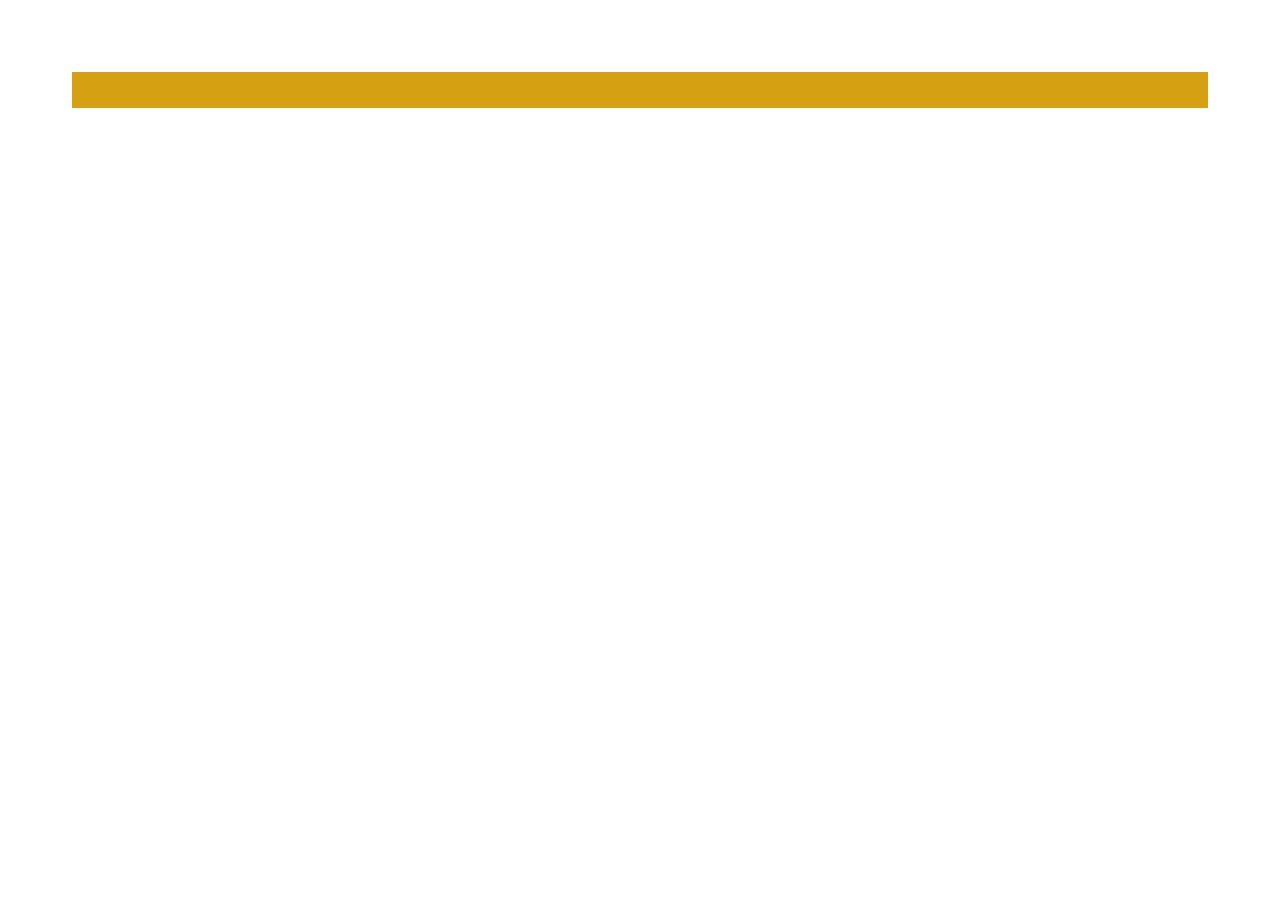
==== personal-page/index.html @ 8557b902 "changing foldername to include a "-" have to move files and delete old ones." ====
<!DOCTYPE html>
<html lang="en">
<head>
    <meta charset="UTF-8">
    <meta http-equiv="X-UA-Compatible" content="IE=edge">
    <meta name="viewport" content="width=device-width, initial-scale=1.0">
    <link rel="stylesheet" href="styles/site-plan.css"/>



    <title>Document</title>
</head>
<body>
  <header>
        
  </header>  
</body>
</html>
---- personal-page/styles/site-plan.css ----
/* if you are using any Google fonts change the font names below to your fonts. 
Any spaces in your font name should be replaced with a +. 
Fonts are separated by a | */
@import url('https://fonts.googleapis.com/css2?family=Happy+Monkey&family=Oswald&display=swap');

:root {
  /* change the values below to your colors from your palette */
  --primary-color: #D5A112   ;
  --secondary-color: #006298 ;
  --accent1-color: #A69F98;
  --accent2-color: #F0F2EF;
  
  /* change the values below to your chosen font(s) */
  --heading-font: "Oswald";
  --paragraph-font: Lato, "Happy Monkey";

  /* these colors below should be chosen from among your palette colors above */
  --headline-color-on-white: #006298;  /* headlines on a white background */ 
  --headline-color-on-color: #F0F2EF; /* headlines on a colored background */ 
  --paragraph-color-on-white: #396E94; /* paragraph text on a white background */ 
  --paragraph-color-on-color: #F0F2EF; /* paragraph text on a colored background */ 
  --paragraph-background-color: #D5A112;
  --nav-link-color: black;
  --nav-background-color: #A69F98;
  --nav-hover-link-color: #F0F2EF;
  --nav-hover-background-color: #396E94;
}


/*  Look around below...but DON'T CHANGE ANYTHING! */

body {
  max-width: 1200px;
  margin: 0 auto;
  padding: 4em;
  font-size: 18px;
  text-align: center;
}
img {
  display: block;
  margin: 0 auto;
}
h1, h2, h3, h4, h5, h6 {
  font-family: var(--heading-font);
  color: var(--headline-color-on-white);

}
h2 {
  text-align: center;
}
hr {
  height: 3px;
  margin: 35px 0;
  background: var(--accent1-color);
}
header {
  padding: 1em;
  text-align: center;
  color: var(--headline-color-on-color);
  background-color: var(--paragraph-background-color);
}
header > h1, header > h2 {
  color: var(--headline-color-on-color);
}

p {
  font-family: var(--paragraph-font);
  color: var(--paragraph-color-on-white);
  padding: 1em;
}
.colors {
  width: 100%;
  min-width: 350px;
  margin: 30px auto;
  text-align: center;
}
.colors th {
  background-color: #999;
}
.colors td{
  width: 25%;
  height: 3em;
}

.primary {
  background-color: var(--primary-color);
}
.secondary {
  background-color: var(--secondary-color);
}
.accent1 {
  background-color: var(--accent1-color);
}
.accent2{
  background-color: var(--accent2-color);
}

p.colored {
  background-color: var(--paragraph-background-color);
  color: var(--paragraph-color-on-color);
}

nav {
  background-color: var(--nav-background-color);
  line-height: 3em;
  text-align: center;
  font-size: 1.2em;
}
nav  {
  list-style-type: none;
  display: flex;

}
nav a {
  padding:1em;
  min-width: 120px;
  text-decoration: none;
  padding: 10px;

}
nav a:link, nav a:visited {
  color: var(--nav-link-color);
}
nav a:hover {
  color: var(--nav-hover-link-color);
  background-color: var(--nav-hover-background-color);
}

.sitemap {
  display: grid;
  justify-content: center;

  grid-template-columns: repeat(6, 15%);
  grid-template-rows: 3em 1.5em 1.5em 3em;
  grid-template-areas: ". . home home . ."
    ". . . top . ."
    ". left left right right ."
    "page2 page2 . . page3 page3";
}
.sitemap > div {

  text-align: center;

}
.sm-home {
  grid-area: home;
  background-color: #ccc;
  line-height: 3em;
}
.sm-page2 {
  grid-area: page2;
  background-color: #ccc;
  line-height: 3em;
}
.sm-page3 {
  grid-area: page3;
  background-color: #ccc;
  line-height: 3em;
}

.top {
  grid-area: top;
  border-left: 1px solid;
}

.left {
  grid-area: left;
  border-top: 1px solid;
  border-left: 1px solid;
}

.right {
  grid-area: right;
  border-top: 1px solid;
  border-right: 1px solid;
}
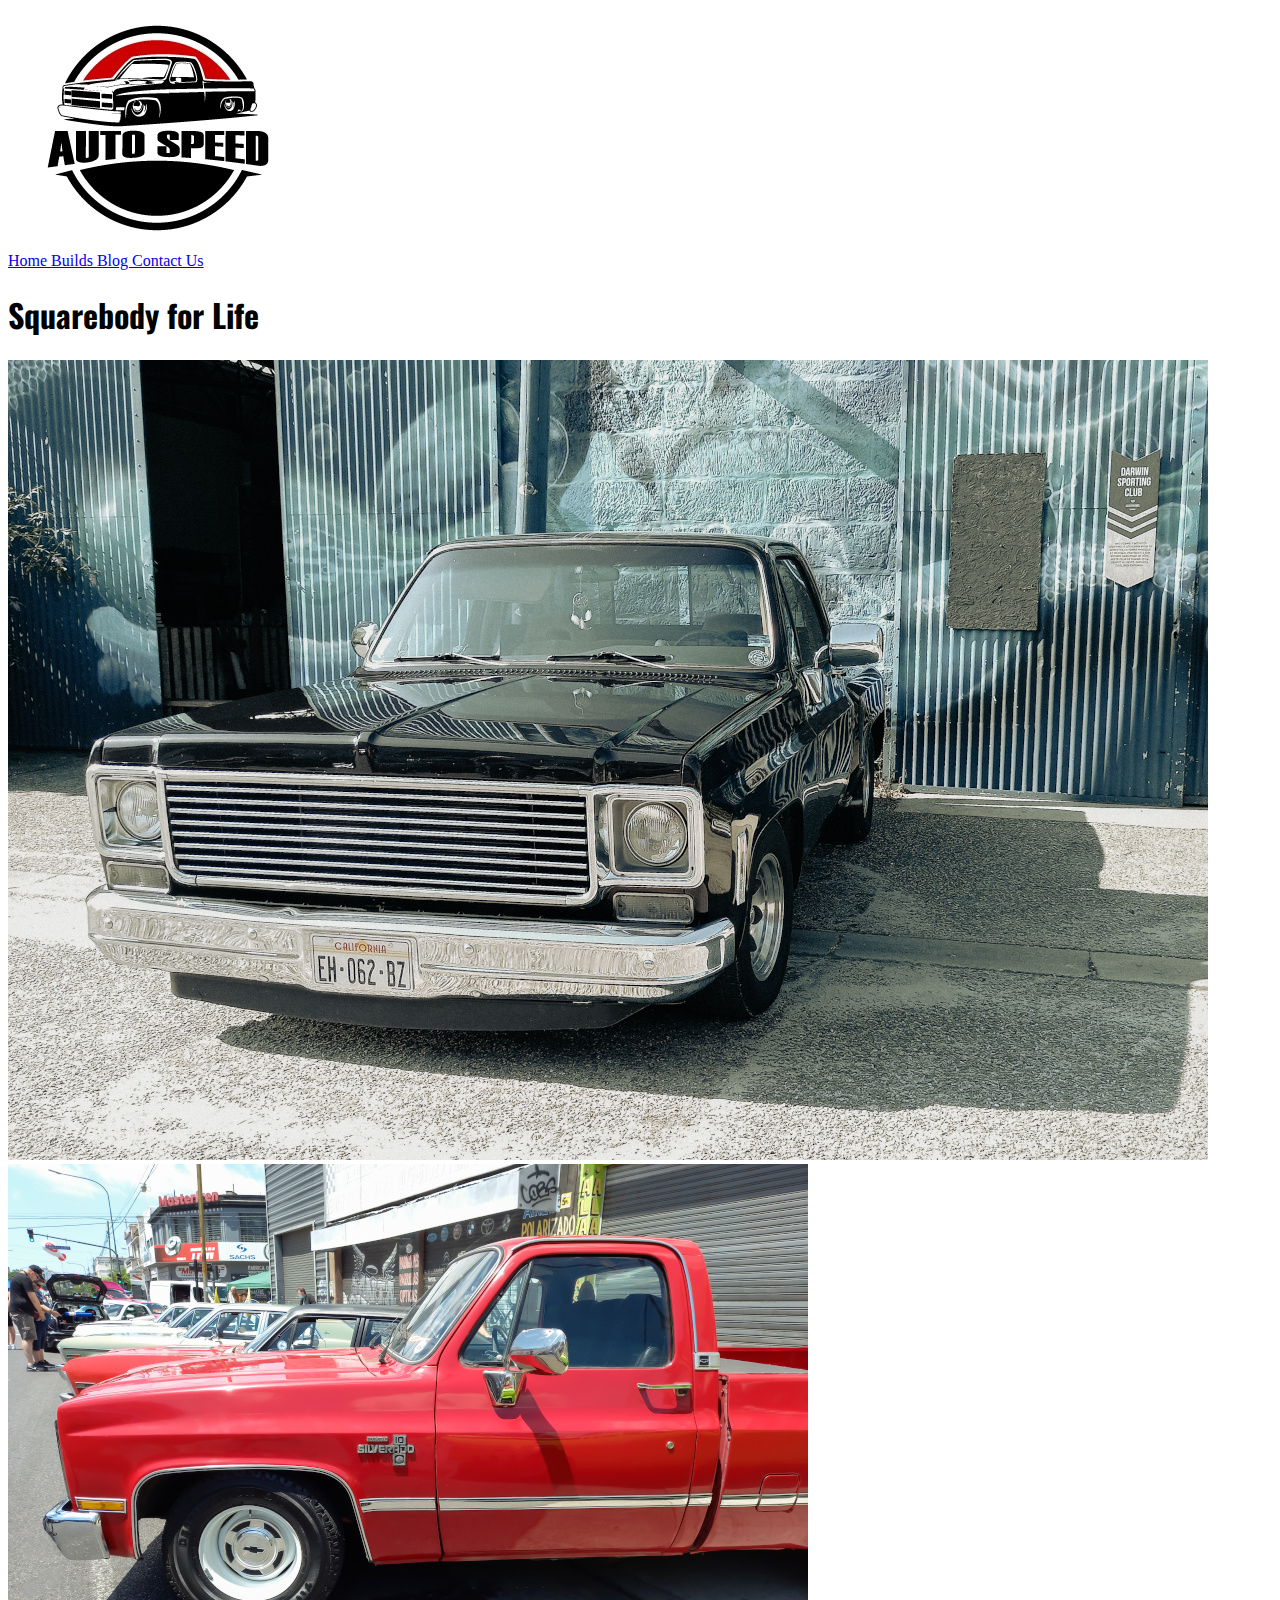
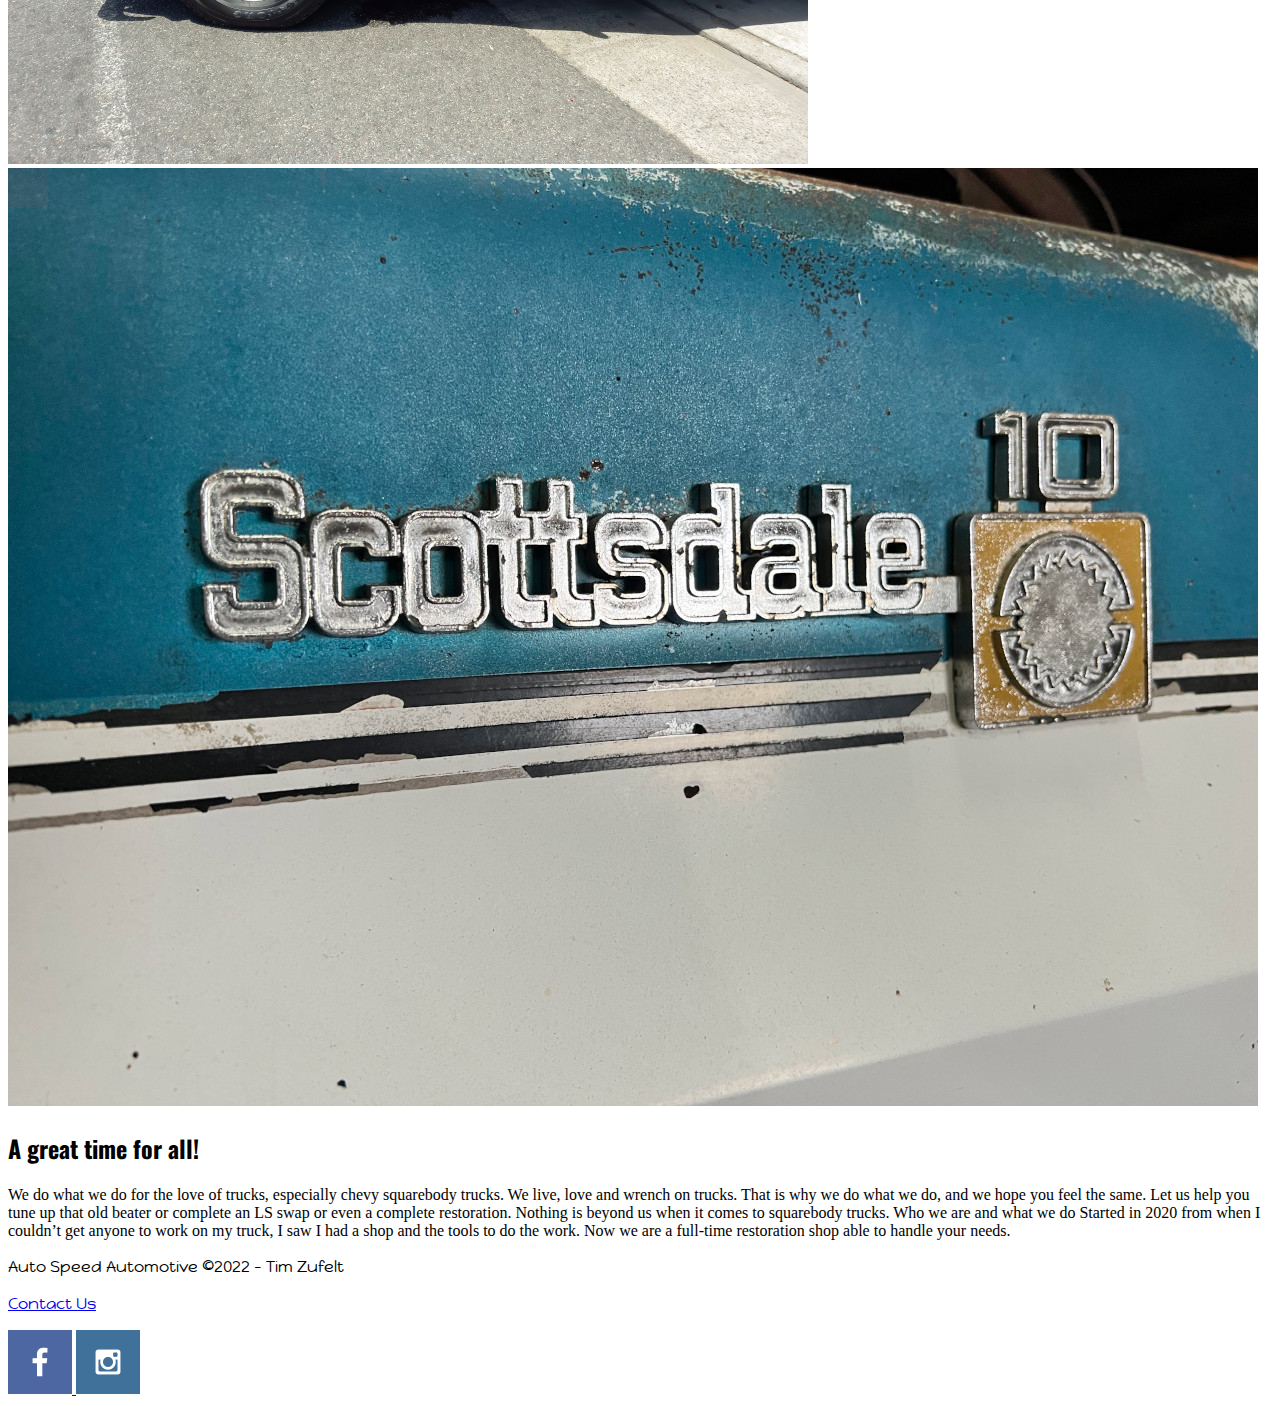
==== commit 21c6ad11: "personal site and style" ====
--- a/personal-page/index.html
+++ b/personal-page/index.html
@@ -4,15 +4,57 @@
     <meta charset="UTF-8">
     <meta http-equiv="X-UA-Compatible" content="IE=edge">
     <meta name="viewport" content="width=device-width, initial-scale=1.0">
-    <link rel="stylesheet" href="styles/site-plan.css"/>
+    <link rel="stylesheet" href="styles/style.css"/>
 
 
 
-    <title>Document</title>
+    <title>Auto Speed Automotive</title>
 </head>
 <body>
   <header>
-        
+    <a href="index.html" id="logo-link">
+      <img class="logo" src="images/lowered_truck_logo.jpeg" alt="Slammed Logo">
+    </a>
+    <nav>
+      <a href="index.html">Home </a>
+      <a href="build.html"> Builds </a>
+      <a href="blog.html"> Blog </a>
+      <a href="contact.html"> Contact Us </a>
+    </nav>  
+  <section id="hero-msg">
+    <h1 class="home-title"> Squarebody for Life</h1>
+  </section>
   </header>  
+  <main class="main-home">
+    <div class="home-grid">
+      <img class="primary-img" src="images/blacktruck.jpeg" alt="rafting down the river" >
+      <img class="secondary-img" src="images/redsidetruck.jpeg" alt="lunch time">  
+      <img class="third-img" src="images/trucktag.jpg" alt="rafting boat" >
+    </div>
+
+    <section class="home-msg">
+      <h2>A great time for all!</h2>
+      <p></p>        
+        We do what we do for the love of trucks, especially chevy squarebody trucks. We live, love and wrench on trucks. That is why we do what we do, and we hope you feel the same. Let us help you tune up that old beater or complete an LS swap or even a complete restoration. Nothing is beyond us when it comes to squarebody trucks. 
+
+        Who we are and what we do
+        Started in 2020 from when I couldn’t get anyone to work on my truck, I saw I had a shop and the tools to do the work. Now we are a full-time restoration shop able to handle your needs.
+      </p>
+    </section>
+  </main>  
+  
+
+  <footer>
+      <p>Auto Speed Automotive &copy;2022 - Tim Zufelt</p>
+      <p><a href="contact.html">Contact Us</a></p>
+      <div class="social">
+        <a href="https://facebook.com" target="_blank">
+          <img src="images/facebook.png" alt="fb icon" >
+        </a>
+        <a href="https://instagram.com" target="blank">
+          <img src="images/instagram.png" alt="instagram icon" >
+        </a>
+      </div>
+  </footer>
 </body>
 </html>--- a/personal-page/styles/style.css
+++ b/personal-page/styles/style.css
@@ -0,0 +1,4 @@
+@import url('https://fonts.googleapis.com/css2?family=Happy+Monkey&family=Oswald&display=swap');
+
+h1, h2, h3, h4 {font-family: 'Oswald', Arial, Helvetica, sans-serif;}
+p {font-family: 'Happy Monkey', Arial, Helvetica, sans-serif}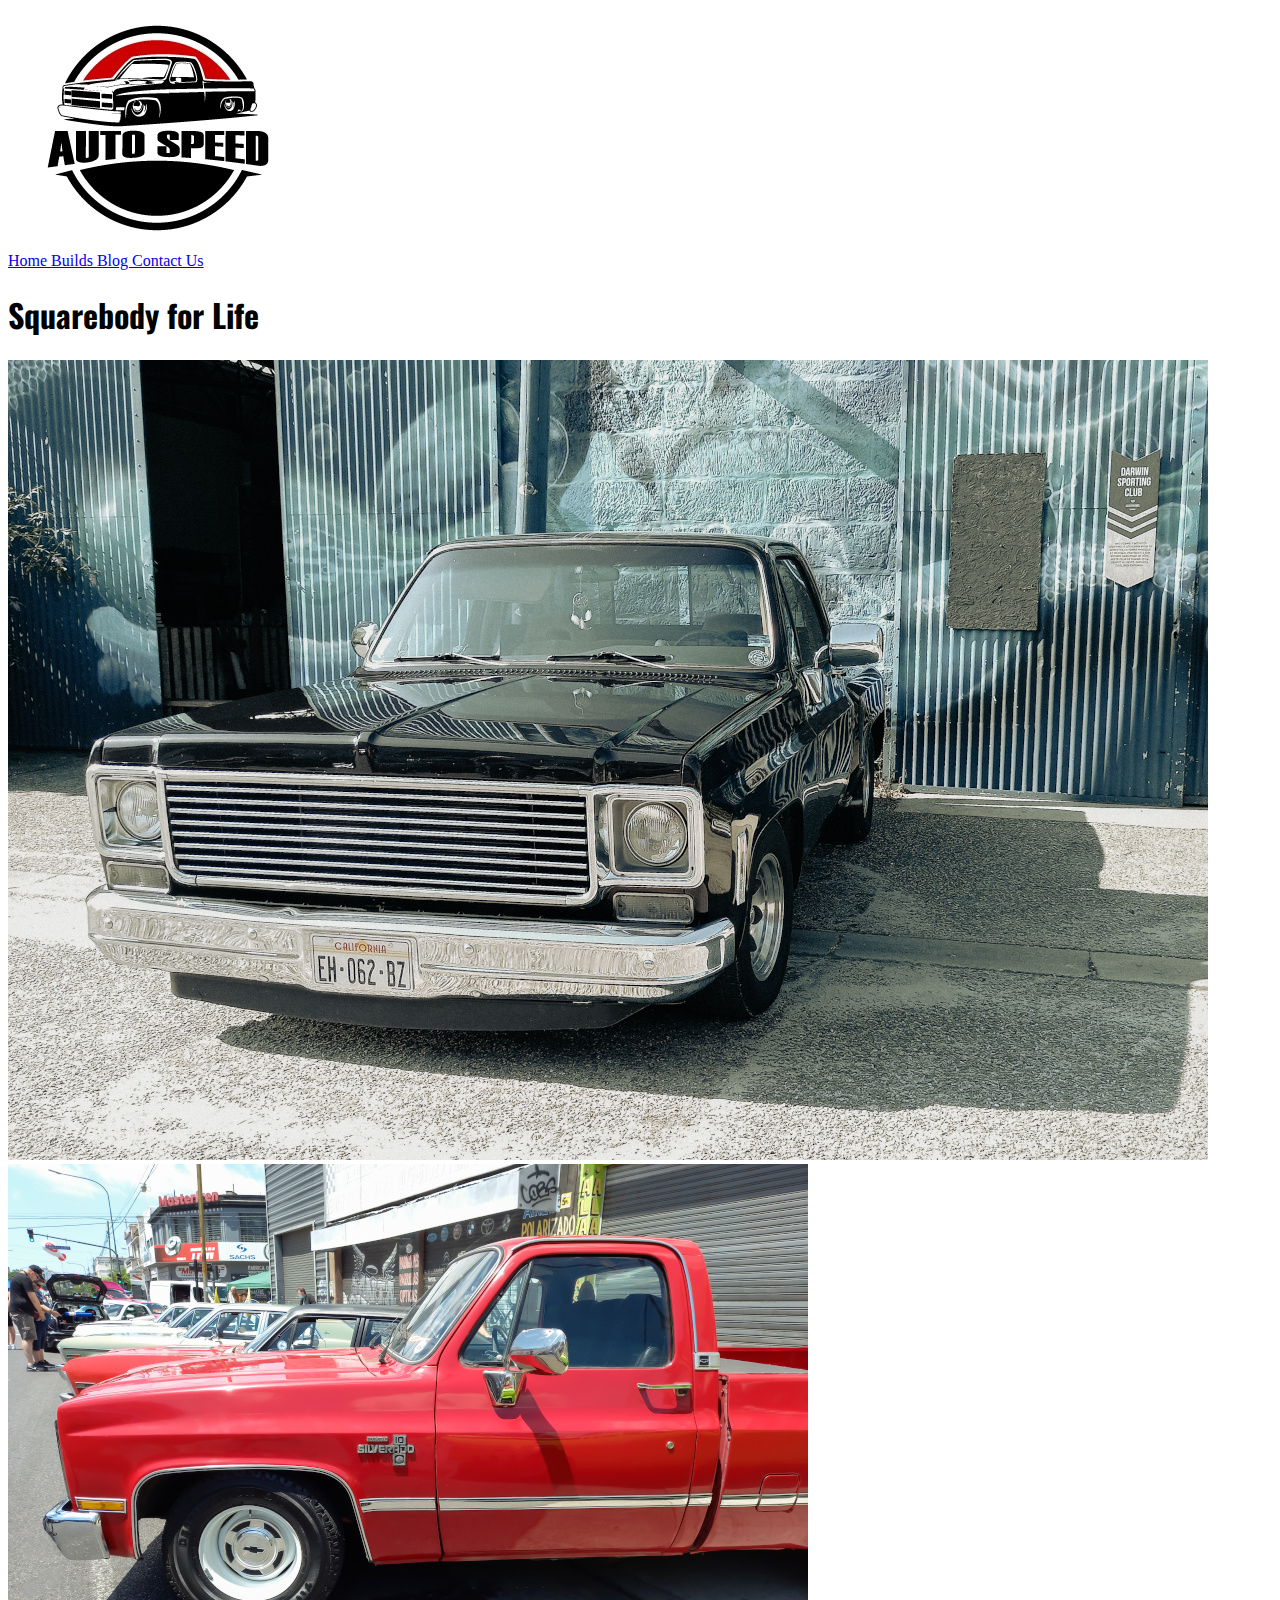
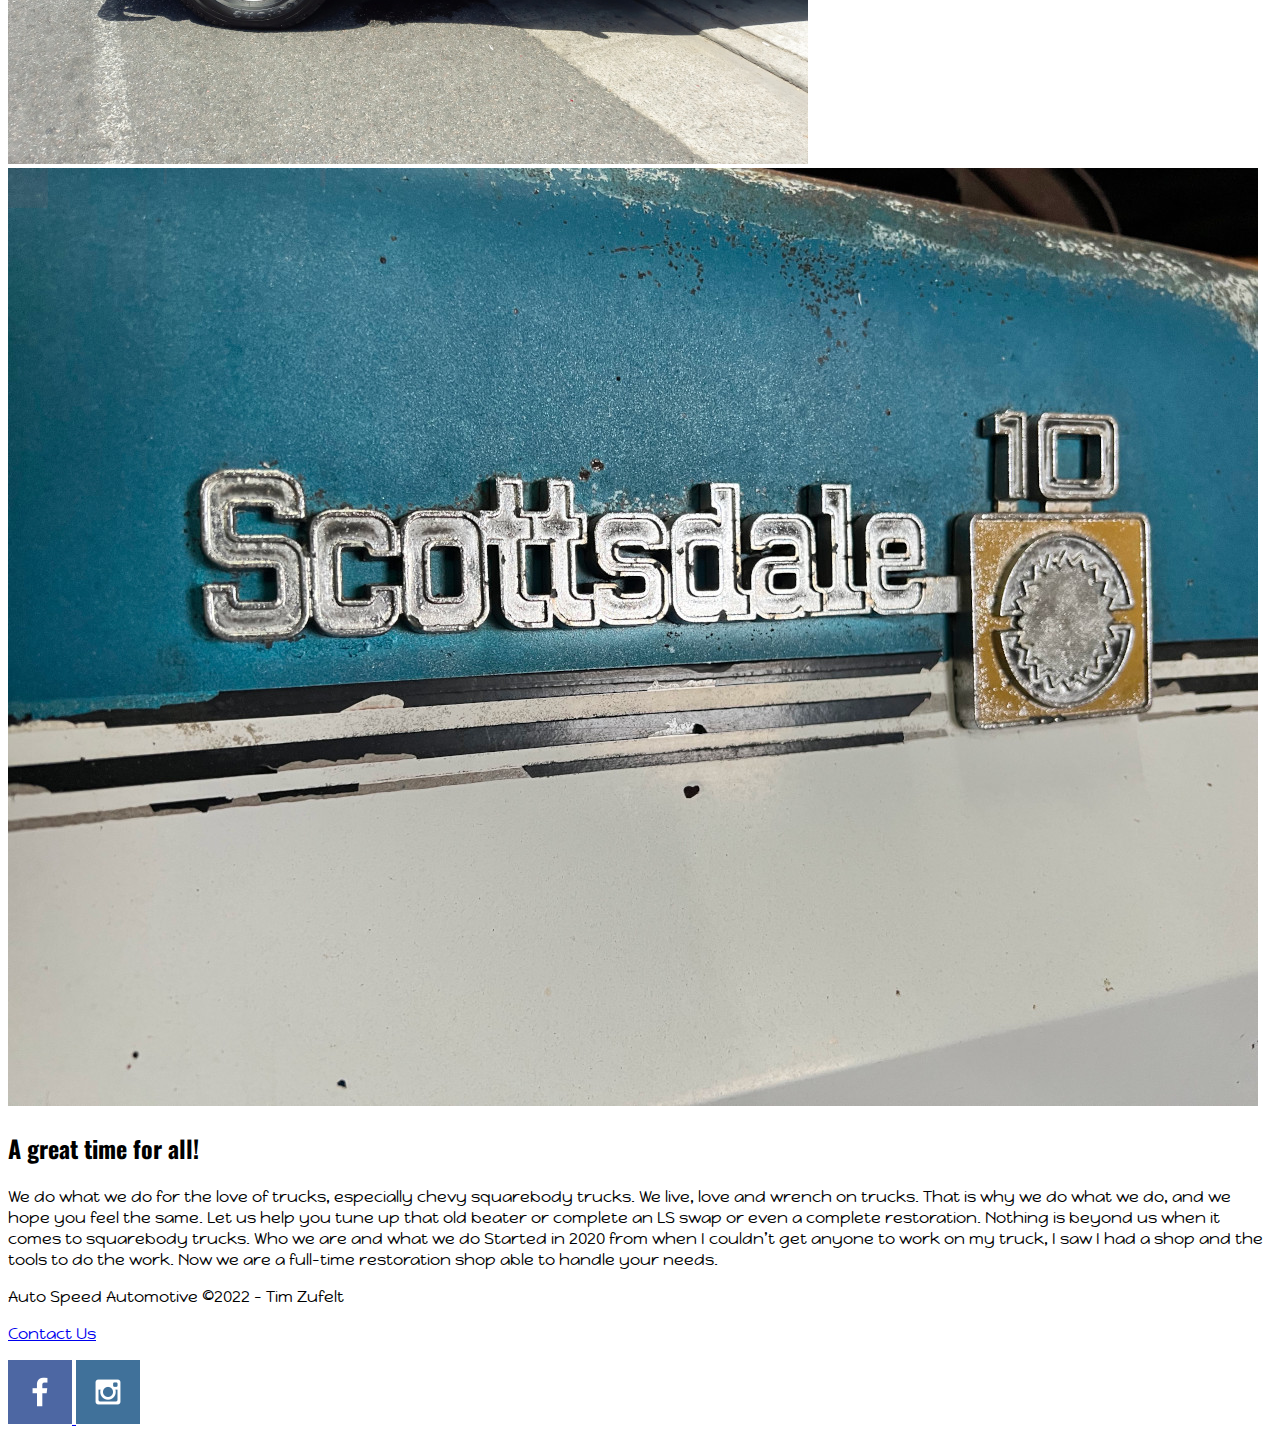
==== commit 6468c9bd: "style and font fix" ====
--- a/personal-page/index.html
+++ b/personal-page/index.html
@@ -34,7 +34,7 @@
 
     <section class="home-msg">
       <h2>A great time for all!</h2>
-      <p></p>        
+      <p>    
         We do what we do for the love of trucks, especially chevy squarebody trucks. We live, love and wrench on trucks. That is why we do what we do, and we hope you feel the same. Let us help you tune up that old beater or complete an LS swap or even a complete restoration. Nothing is beyond us when it comes to squarebody trucks. 
 
         Who we are and what we do
--- a/personal-page/styles/style.css
+++ b/personal-page/styles/style.css
@@ -1,4 +1,6 @@
 @import url('https://fonts.googleapis.com/css2?family=Happy+Monkey&family=Oswald&display=swap');
 
 h1, h2, h3, h4 {font-family: 'Oswald', Arial, Helvetica, sans-serif;}
-p {font-family: 'Happy Monkey', Arial, Helvetica, sans-serif}+p {font-family: 'Happy Monkey', Arial, Helvetica, sans-serif}
+
+
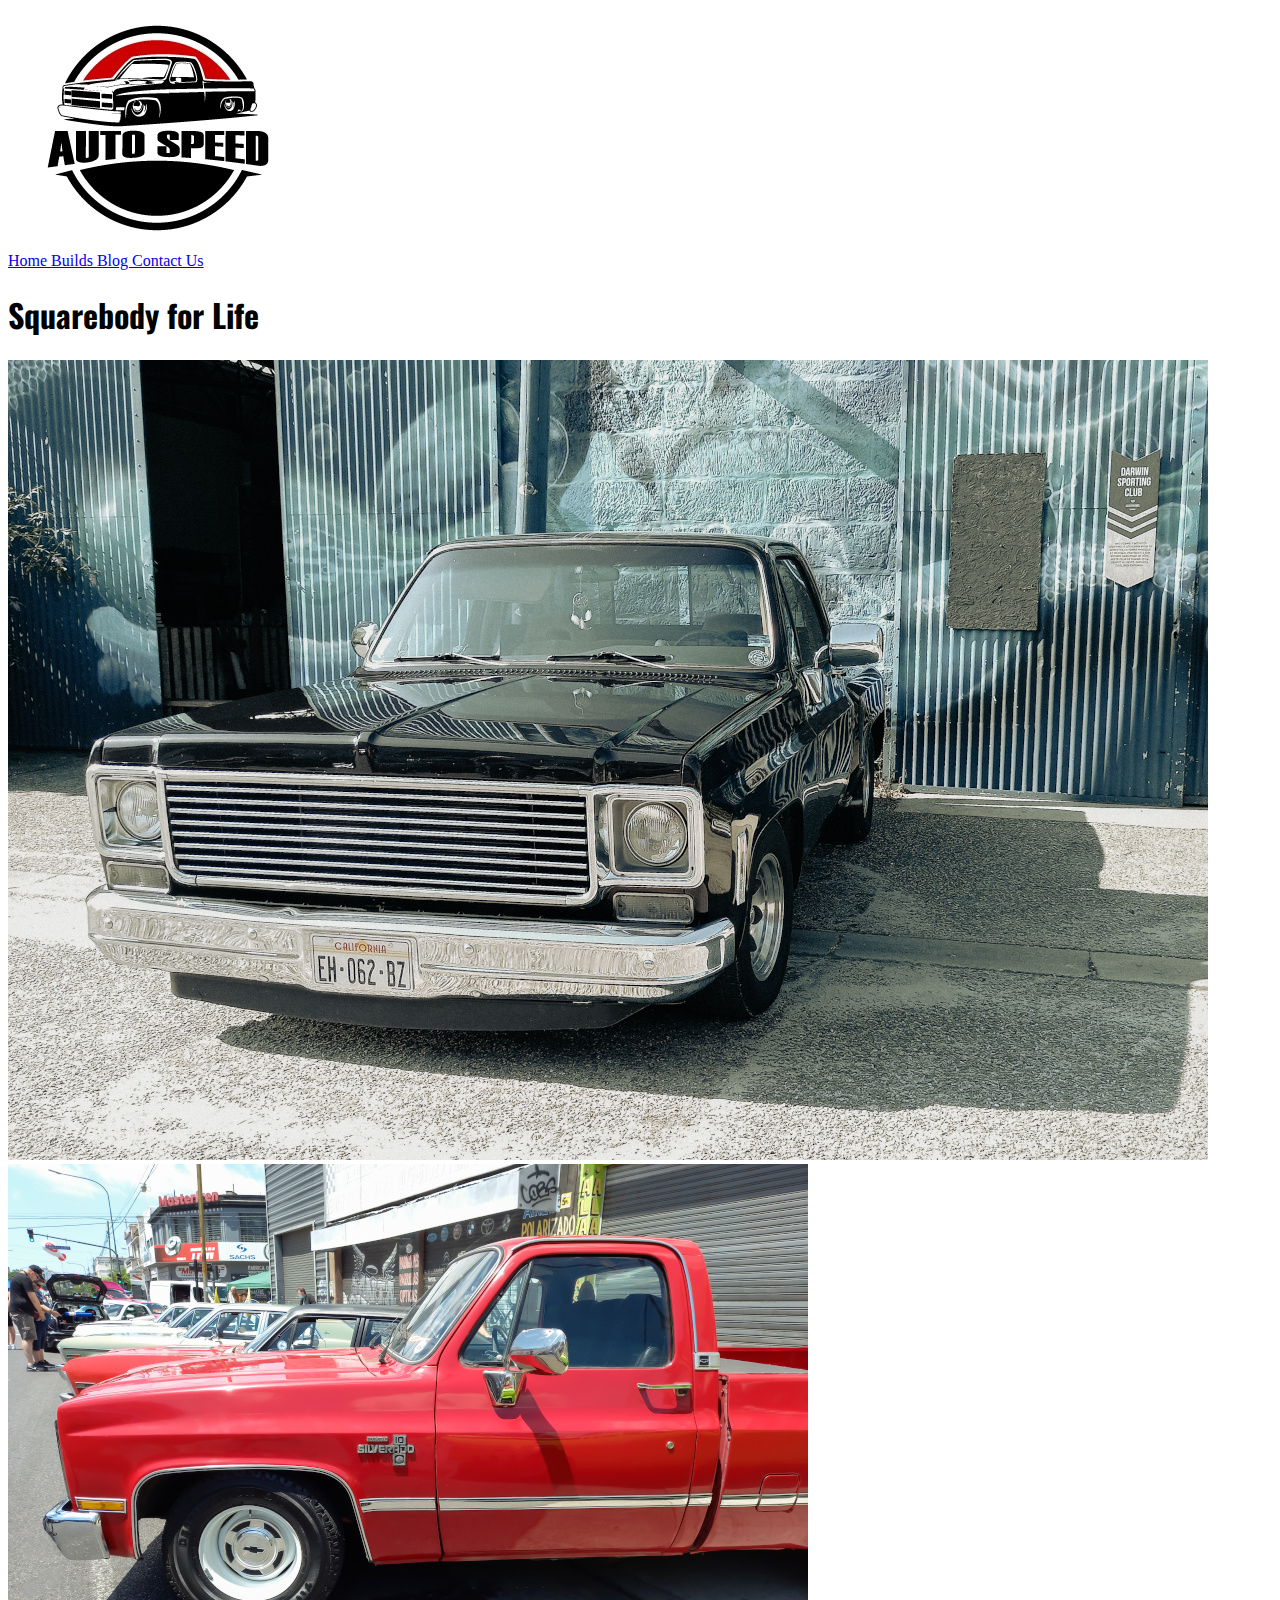
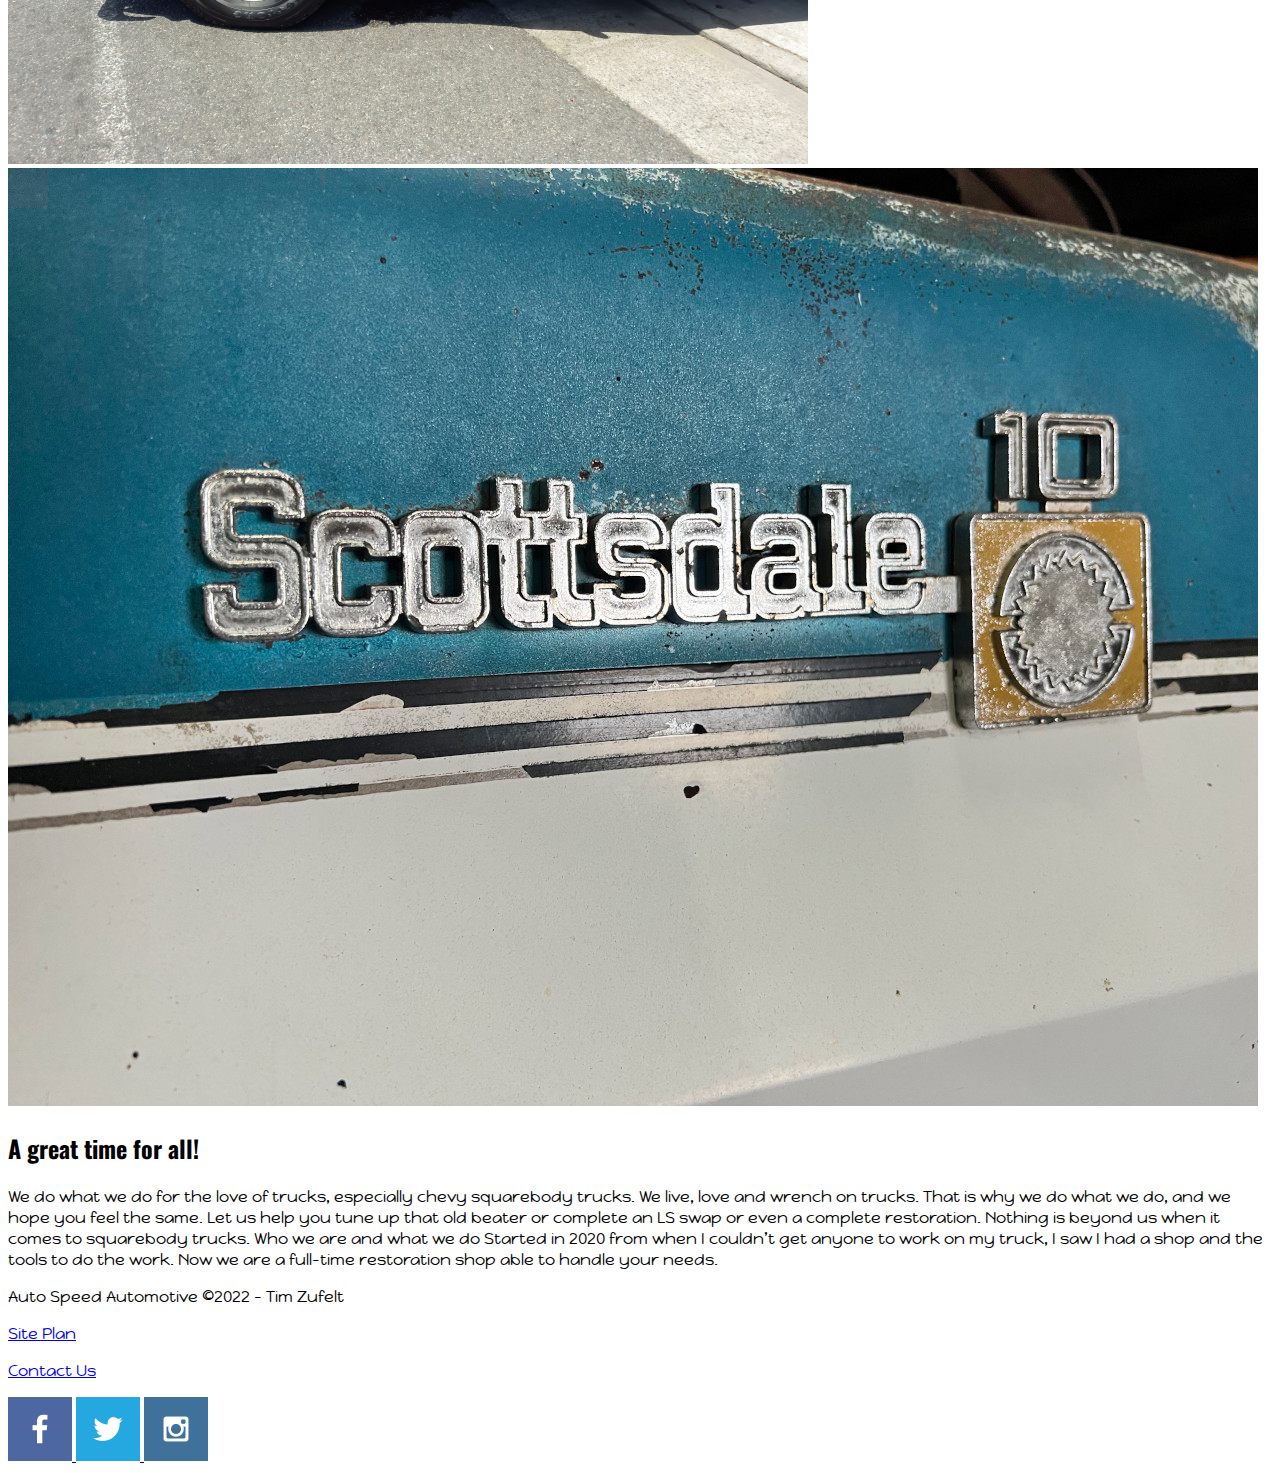
==== commit e3a8d705: "final HTML checks and saves" ====
--- a/personal-page/index.html
+++ b/personal-page/index.html
@@ -1,60 +1,77 @@
 <!DOCTYPE html>
 <html lang="en">
-<head>
+  <head>
     <meta charset="UTF-8">
     <meta http-equiv="X-UA-Compatible" content="IE=edge">
     <meta name="viewport" content="width=device-width, initial-scale=1.0">
-    <link rel="stylesheet" href="styles/style.css"/>
-
-
+    <link rel="stylesheet" href="styles/style.css">
 
     <title>Auto Speed Automotive</title>
-</head>
-<body>
-  <header>
-    <a href="index.html" id="logo-link">
-      <img class="logo" src="images/lowered_truck_logo.jpeg" alt="Slammed Logo">
-    </a>
-    <nav>
-      <a href="index.html">Home </a>
-      <a href="build.html"> Builds </a>
-      <a href="blog.html"> Blog </a>
-      <a href="contact.html"> Contact Us </a>
-    </nav>  
-  <section id="hero-msg">
-    <h1 class="home-title"> Squarebody for Life</h1>
-  </section>
-  </header>  
-  <main class="main-home">
-    <div class="home-grid">
-      <img class="primary-img" src="images/blacktruck.jpeg" alt="rafting down the river" >
-      <img class="secondary-img" src="images/redsidetruck.jpeg" alt="lunch time">  
-      <img class="third-img" src="images/trucktag.jpg" alt="rafting boat" >
-    </div>
+  </head>
+  <body>
+    <header>
+      <a href="index.html" id="logo-link">
+        <img
+          class="logo"
+          src="images/lowered_truck_logo.jpeg"
+          alt="Slammed Logo"
+        >
+      </a>
+      <nav>
+        <a href="index.html">Home </a>
+        <a href="build.html"> Builds </a>
+        <a href="blog.html"> Blog </a>
+        <a href="contact.html"> Contact Us </a>
+      </nav>
+      <section id="hero-msg">
+        <h1 class="home-title">Squarebody for Life</h1>
+      </section>
+    </header>
+    <main class="main-home">
+      <div class="home-grid">
+        <img
+          class="primary-img"
+          src="images/blacktruck.jpeg"
+          alt="rafting down the river"
+        >
+        <img
+          class="secondary-img"
+          src="images/redsidetruck.jpeg"
+          alt="lunch time"
+        >
+        <img class="third-img" src="images/trucktag.jpg" alt="rafting boat">
+      </div>
 
-    <section class="home-msg">
-      <h2>A great time for all!</h2>
-      <p>    
-        We do what we do for the love of trucks, especially chevy squarebody trucks. We live, love and wrench on trucks. That is why we do what we do, and we hope you feel the same. Let us help you tune up that old beater or complete an LS swap or even a complete restoration. Nothing is beyond us when it comes to squarebody trucks. 
+      <section class="home-msg">
+        <h2>A great time for all!</h2>
+        <p>
+          We do what we do for the love of trucks, especially chevy squarebody
+          trucks. We live, love and wrench on trucks. That is why we do what we
+          do, and we hope you feel the same. Let us help you tune up that old
+          beater or complete an LS swap or even a complete restoration. Nothing
+          is beyond us when it comes to squarebody trucks. Who we are and what
+          we do Started in 2020 from when I couldn’t get anyone to work on my
+          truck, I saw I had a shop and the tools to do the work. Now we are a
+          full-time restoration shop able to handle your needs.
+        </p>
+      </section>
+    </main>
 
-        Who we are and what we do
-        Started in 2020 from when I couldn’t get anyone to work on my truck, I saw I had a shop and the tools to do the work. Now we are a full-time restoration shop able to handle your needs.
-      </p>
-    </section>
-  </main>  
-  
-
-  <footer>
+    <footer>
       <p>Auto Speed Automotive &copy;2022 - Tim Zufelt</p>
+      <p><a href="site-plan.html">Site Plan</a></p>
       <p><a href="contact.html">Contact Us</a></p>
       <div class="social">
         <a href="https://facebook.com" target="_blank">
-          <img src="images/facebook.png" alt="fb icon" >
+          <img src="images/facebook.png" alt="fb icon">
+        </a>
+        <a href="https://twitter.com" target="blank">
+          <img src="images/twitter.png" alt="twitter icon">
         </a>
         <a href="https://instagram.com" target="blank">
-          <img src="images/instagram.png" alt="instagram icon" >
+          <img src="images/instagram.png" alt="instagram icon">
         </a>
       </div>
-  </footer>
-</body>
-</html>+    </footer>
+  </body>
+</html>
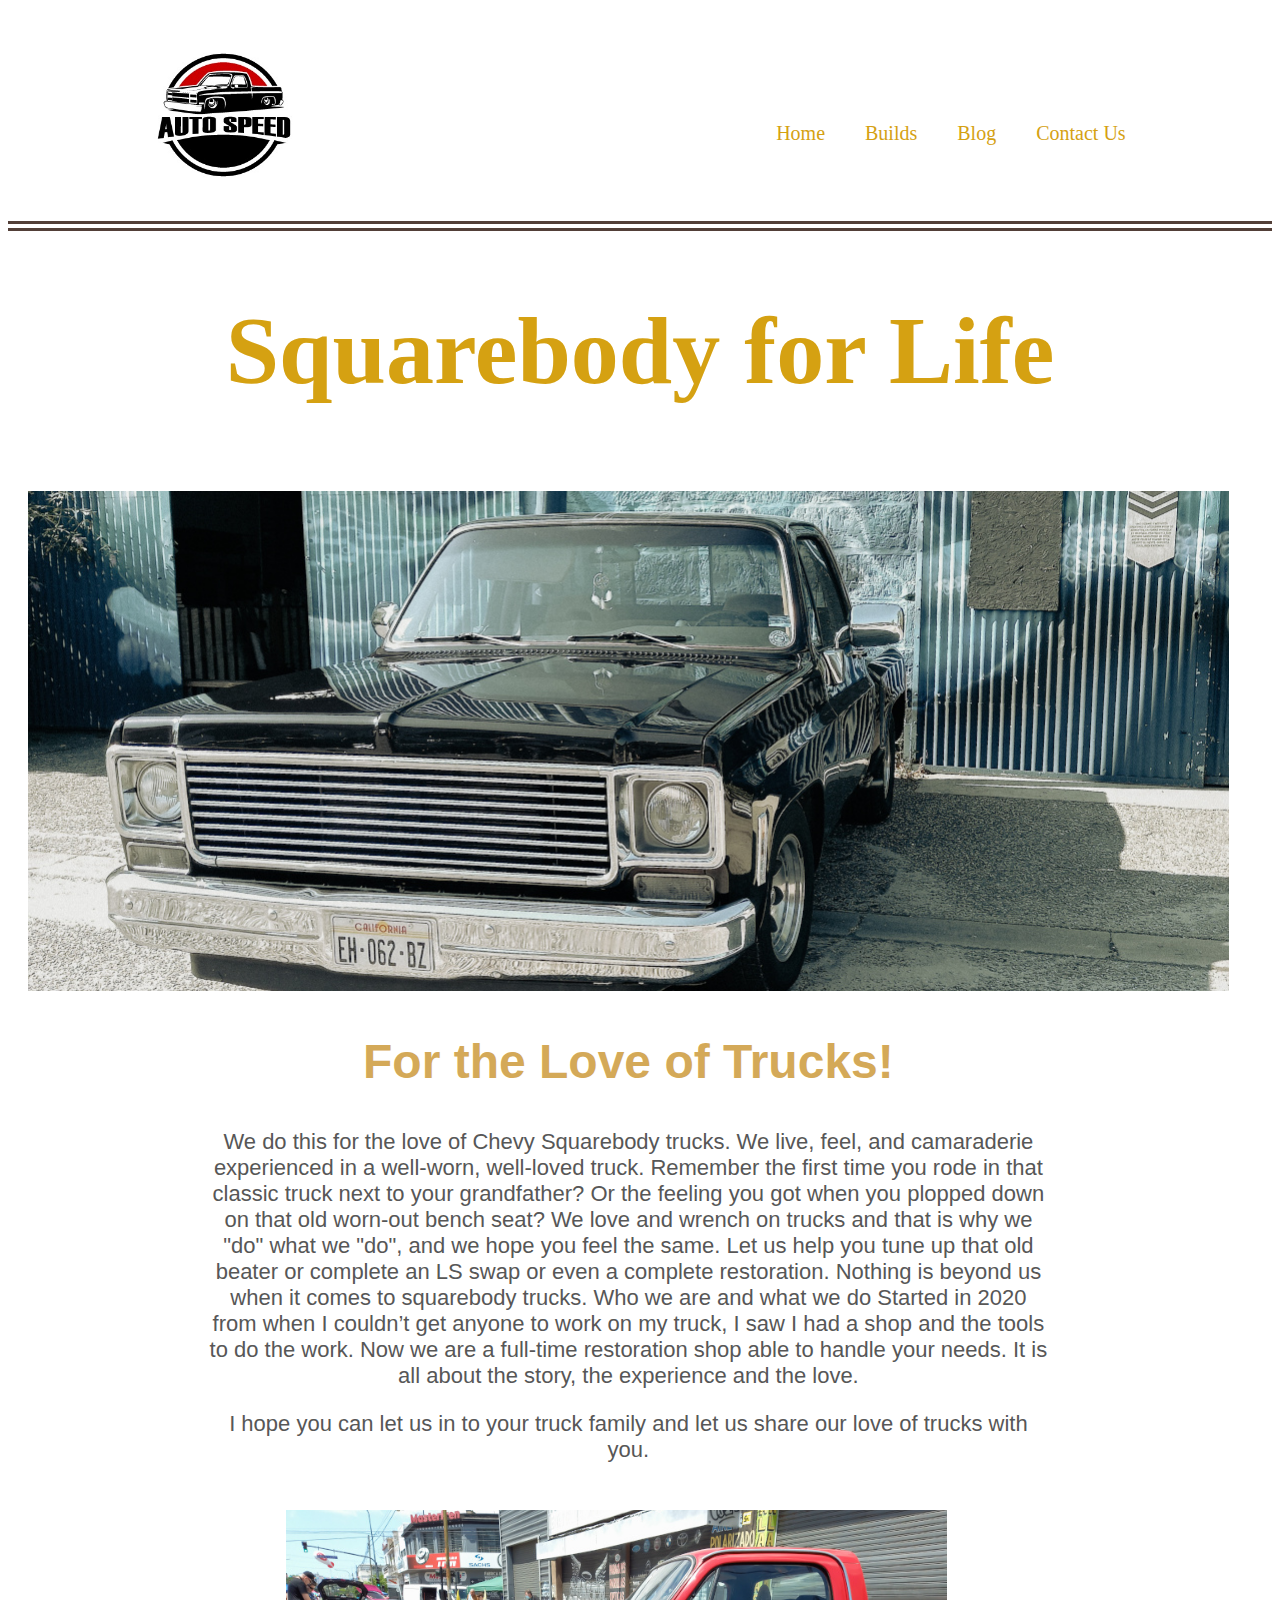
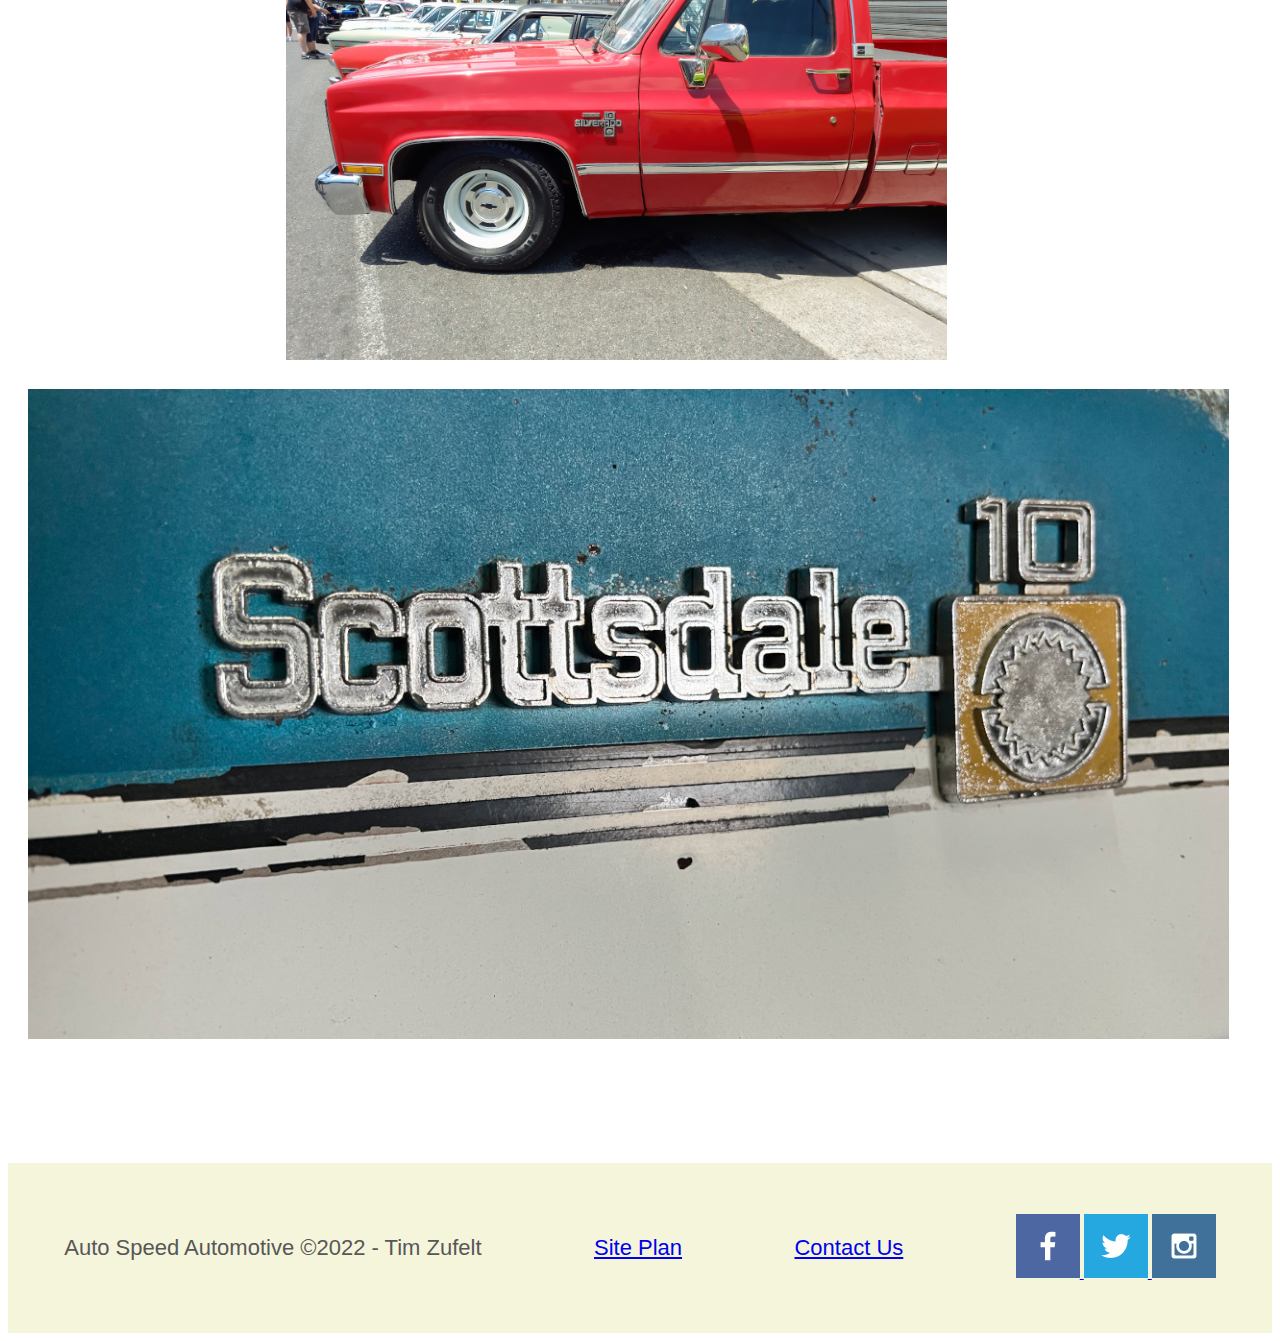
==== commit 1a2530ff: "final home page styles" ====
--- a/personal-page/index.html
+++ b/personal-page/index.html
@@ -1,10 +1,10 @@
 <!DOCTYPE html>
 <html lang="en">
   <head>
-    <meta charset="UTF-8">
-    <meta http-equiv="X-UA-Compatible" content="IE=edge">
-    <meta name="viewport" content="width=device-width, initial-scale=1.0">
-    <link rel="stylesheet" href="styles/style.css">
+    <meta charset="UTF-8" />
+    <meta http-equiv="X-UA-Compatible" content="IE=edge" />
+    <meta name="viewport" content="width=device-width, initial-scale=1.0" />
+    <link rel="stylesheet" href="styles/style.css" />
 
     <title>Auto Speed Automotive</title>
   </head>
@@ -15,7 +15,7 @@
           class="logo"
           src="images/lowered_truck_logo.jpeg"
           alt="Slammed Logo"
-        >
+        />
       </a>
       <nav>
         <a href="index.html">Home </a>
@@ -23,38 +23,43 @@
         <a href="blog.html"> Blog </a>
         <a href="contact.html"> Contact Us </a>
       </nav>
+    </header>
+    <main class="main-home">
       <section id="hero-msg">
         <h1 class="home-title">Squarebody for Life</h1>
       </section>
-    </header>
-    <main class="main-home">
       <div class="home-grid">
         <img
           class="primary-img"
           src="images/blacktruck.jpeg"
-          alt="rafting down the river"
-        >
+          alt="SquareBody Truck"
+        />
+        <section class="home-msg">
+          <h2>For the Love of Trucks!</h2>
+          <p>
+            We do this for the love of Chevy Squarebody trucks.
+            We live, feel, and camaraderie experienced in a well-worn,
+            well-loved truck. Remember the first time you rode in that classic
+            truck next to your grandfather? Or the feeling you got when you
+            plopped down on that old worn-out bench seat? We love and wrench on
+            trucks and that is why we "do" what we "do", and we hope you feel the
+            same. Let us help you tune up that old beater or complete an LS swap
+            or even a complete restoration. Nothing is beyond us when it comes
+            to squarebody trucks. Who we are and what we do Started in 2020 from
+            when I couldn’t get anyone to work on my truck, I saw I had a shop
+            and the tools to do the work. Now we are a full-time restoration
+            shop able to handle your needs. It is all about the story, the experience and the love. 
+            <p> I hope you can let us in to your truck family and let us share our love of trucks with you.</p>
+          </p>
+        </section>
+
         <img
           class="secondary-img"
           src="images/redsidetruck.jpeg"
-          alt="lunch time"
-        >
-        <img class="third-img" src="images/trucktag.jpg" alt="rafting boat">
+          alt="Car show"
+        />
+        <img class="third-img" src="images/trucktag.jpg" alt="Custom Deluxe" />
       </div>
-
-      <section class="home-msg">
-        <h2>A great time for all!</h2>
-        <p>
-          We do what we do for the love of trucks, especially chevy squarebody
-          trucks. We live, love and wrench on trucks. That is why we do what we
-          do, and we hope you feel the same. Let us help you tune up that old
-          beater or complete an LS swap or even a complete restoration. Nothing
-          is beyond us when it comes to squarebody trucks. Who we are and what
-          we do Started in 2020 from when I couldn’t get anyone to work on my
-          truck, I saw I had a shop and the tools to do the work. Now we are a
-          full-time restoration shop able to handle your needs.
-        </p>
-      </section>
     </main>
 
     <footer>
@@ -63,13 +68,13 @@
       <p><a href="contact.html">Contact Us</a></p>
       <div class="social">
         <a href="https://facebook.com" target="_blank">
-          <img src="images/facebook.png" alt="fb icon">
+          <img src="images/facebook.png" alt="fb icon" />
         </a>
         <a href="https://twitter.com" target="blank">
-          <img src="images/twitter.png" alt="twitter icon">
+          <img src="images/twitter.png" alt="twitter icon" />
         </a>
         <a href="https://instagram.com" target="blank">
-          <img src="images/instagram.png" alt="instagram icon">
+          <img src="images/instagram.png" alt="instagram icon" />
         </a>
       </div>
     </footer>
--- a/personal-page/styles/style.css
+++ b/personal-page/styles/style.css
@@ -1,6 +1,222 @@
-@import url('https://fonts.googleapis.com/css2?family=Happy+Monkey&family=Oswald&display=swap');
-
-h1, h2, h3, h4 {font-family: 'Oswald', Arial, Helvetica, sans-serif;}
-p {font-family: 'Happy Monkey', Arial, Helvetica, sans-serif}
-
-
+@import url('https://fonts.google.com/share?selection.family=Alfa%20Slab%20One%7CHappy%20Monkey%7COswald');
+
+h1 {font-family: 'Alfa Slab One';}
+h2, h3, h4 {font-family: 'Oswald', Arial, Helvetica, sans-serif;}
+p {font-family: 'Happy Monkey', Arial, Helvetica, sans-serif;
+    color: #575757;
+    text-align: center;
+    font-size: 22px;
+}
+
+
+.body {
+    background-color: whitesmoke;
+    padding: 0;
+    margin: 0;
+}
+
+nav {
+    text-align: center;
+    margin-top: 3px;
+    padding: 35px 0 0 0;
+    display: flex;
+    justify-content:space-around;
+}
+nav a {
+    text-decoration: none;
+    font-size: 20px;
+    color: #D5A112;
+    display: inline-block;
+    padding: 0 20px;
+}
+nav a:hover{
+    background-color:white;
+    color: black;
+}
+.logo{
+    width:180px;
+    padding-top: 5px;
+    max-height: 150px;  
+}
+
+#hero-img{
+    width:100%;
+}
+
+#hero-msg {
+    text-align: center;
+    font-size: 3rem;
+    color: #D5A112;
+}
+
+.home-msg{
+    padding: 0 180px;
+}
+
+.home-grid {
+    text-align: center;
+    margin-bottom: 100px;
+    padding: 20px;
+    max-width: 95%;
+}
+
+  
+header {
+    border-bottom: 10px double #523F38;
+    display: flex;
+    justify-content: space-between;
+    align-items: center;
+    padding: 30px 10%;  
+}
+
+.primary-img{
+    width: 100%;
+    height: 500px;
+    object-fit: cover; 
+}
+
+.secondary-img{
+    width: 55%;
+    height: 450px;
+    padding: 25px;
+    margin-left: 10%;
+    margin-right: 12%;
+    object-fit: cover;   
+}
+
+.third-img{
+    width: 100%;
+    height: 650px;
+    object-fit: cover;
+}
+
+.home-msg h2{
+    text-align: center;
+    color: rgb(212, 169, 88);
+    font-size: 3rem;
+}
+
+footer{
+    color:#4C5454;
+    padding: 50px 0;
+    background-color: beige;
+    display: flex;
+    justify-content: space-around;
+    align-items: center;
+    white-space: nowrap;
+}
+
+
+
+
+/*--------------------BEGINING OF FEEDBACK and FORM from CONTACTUS ---------*/
+
+#feedback {
+    background-color: antiquewhite;
+    position: absolute;
+    top: 0;
+    left: 0;
+    right: 0;
+    padding: .5em;
+    /* make this element invisible until we are ready for it */
+    display: none;      
+}
+.moveDown {
+    margin-top: 3em;
+}
+
+form {
+    /* Just to center the form on the page */
+    margin: 0 auto;
+    width: 400px;
+    /* To see the outline of the form */
+    padding: 1em;
+    border: 1px solid #ccc;
+    border-radius: 1em;
+}
+
+ul {
+    list-style: none;
+    padding: 0;
+    margin: 0;
+}
+
+form li + li {
+    margin-top: 1em;
+}
+
+label {
+    /* To make sure that all labels have the same size and are properly aligned */
+    display: inline-block;
+    width: 90px;
+    text-align: right;
+}
+
+input,
+textarea {
+    /* To make sure that all text fields have the same font settings By default, textareas have a monospace font */
+    font: 1em sans-serif;
+    /* To give the same size to all text fields */
+    width: 300px;
+    box-sizing: border-box; /* To harmonize the look & feel of text field border */
+    border: 1px solid #999;
+}
+
+input:focus,
+textarea:focus {
+    /* To give a little highlight on active elements */
+    border-color: #000;
+}
+
+textarea {
+    /* To properly align multiline text fields with their labels */
+    vertical-align: top;
+    /* To give enough room to type some text */
+    height: 5em;
+}
+
+.button {
+    /* To position the buttons to the same position of the text fields */
+    padding-left: 90px;
+    /* same size as the label elements */
+}
+
+button {
+    /* This extra margin represent roughly the same space as the space between the labels and their text fields */
+    margin-left: 0.5em;
+}
+
+
+
+
+
+@media screen and (max-width: 900px) {
+    .home-grid {
+        display: block;
+        height: auto;
+    }
+     nav, footer {
+        flex-direction: column;
+    } 
+    nav a {
+        display: block;
+        padding: 15px;
+    }
+    #hero {
+        margin-top: 0;
+    }
+    #hero-msg {
+        margin-top: 0;
+    }
+    #hero-msg h4 {
+        display: none;
+    }
+    .home-title {
+        font-size: 25px;
+        color: #6f7364;
+    }
+
+    footer {
+        margin-top: 25px;
+    }
+}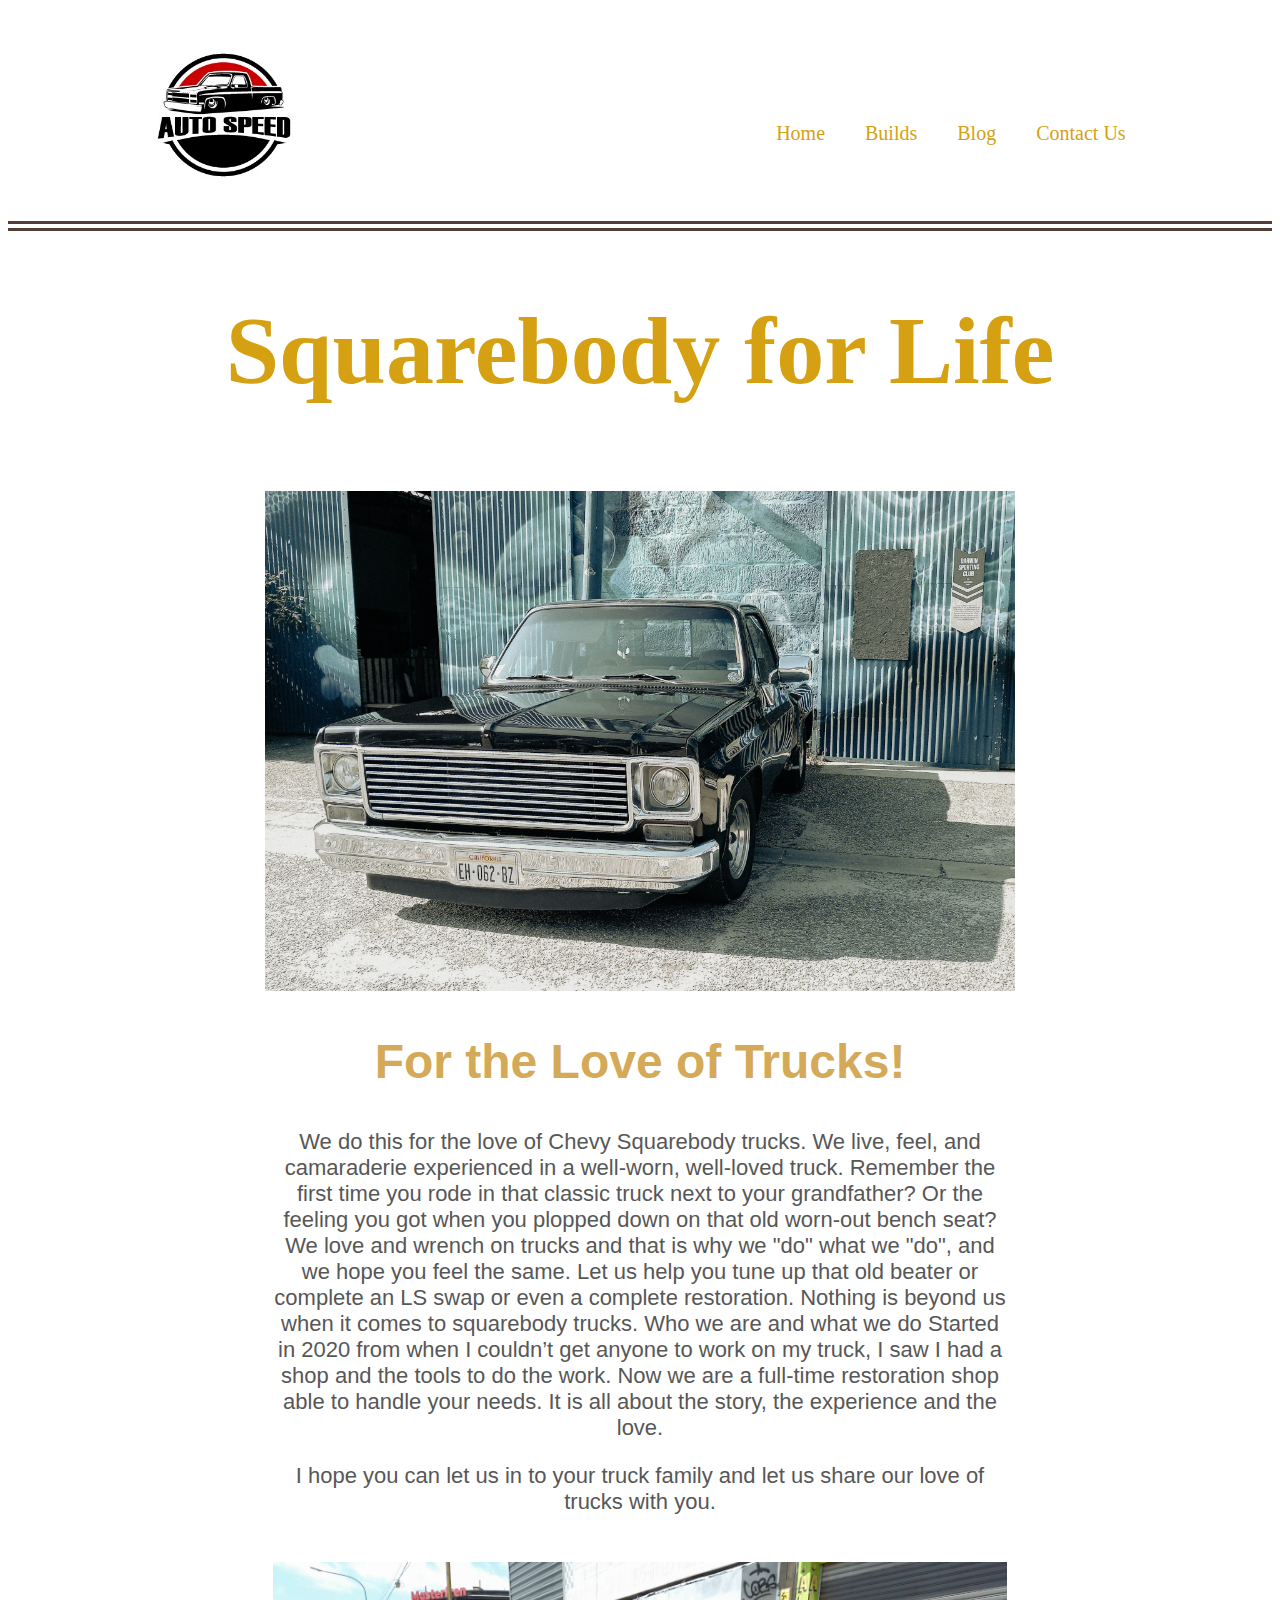
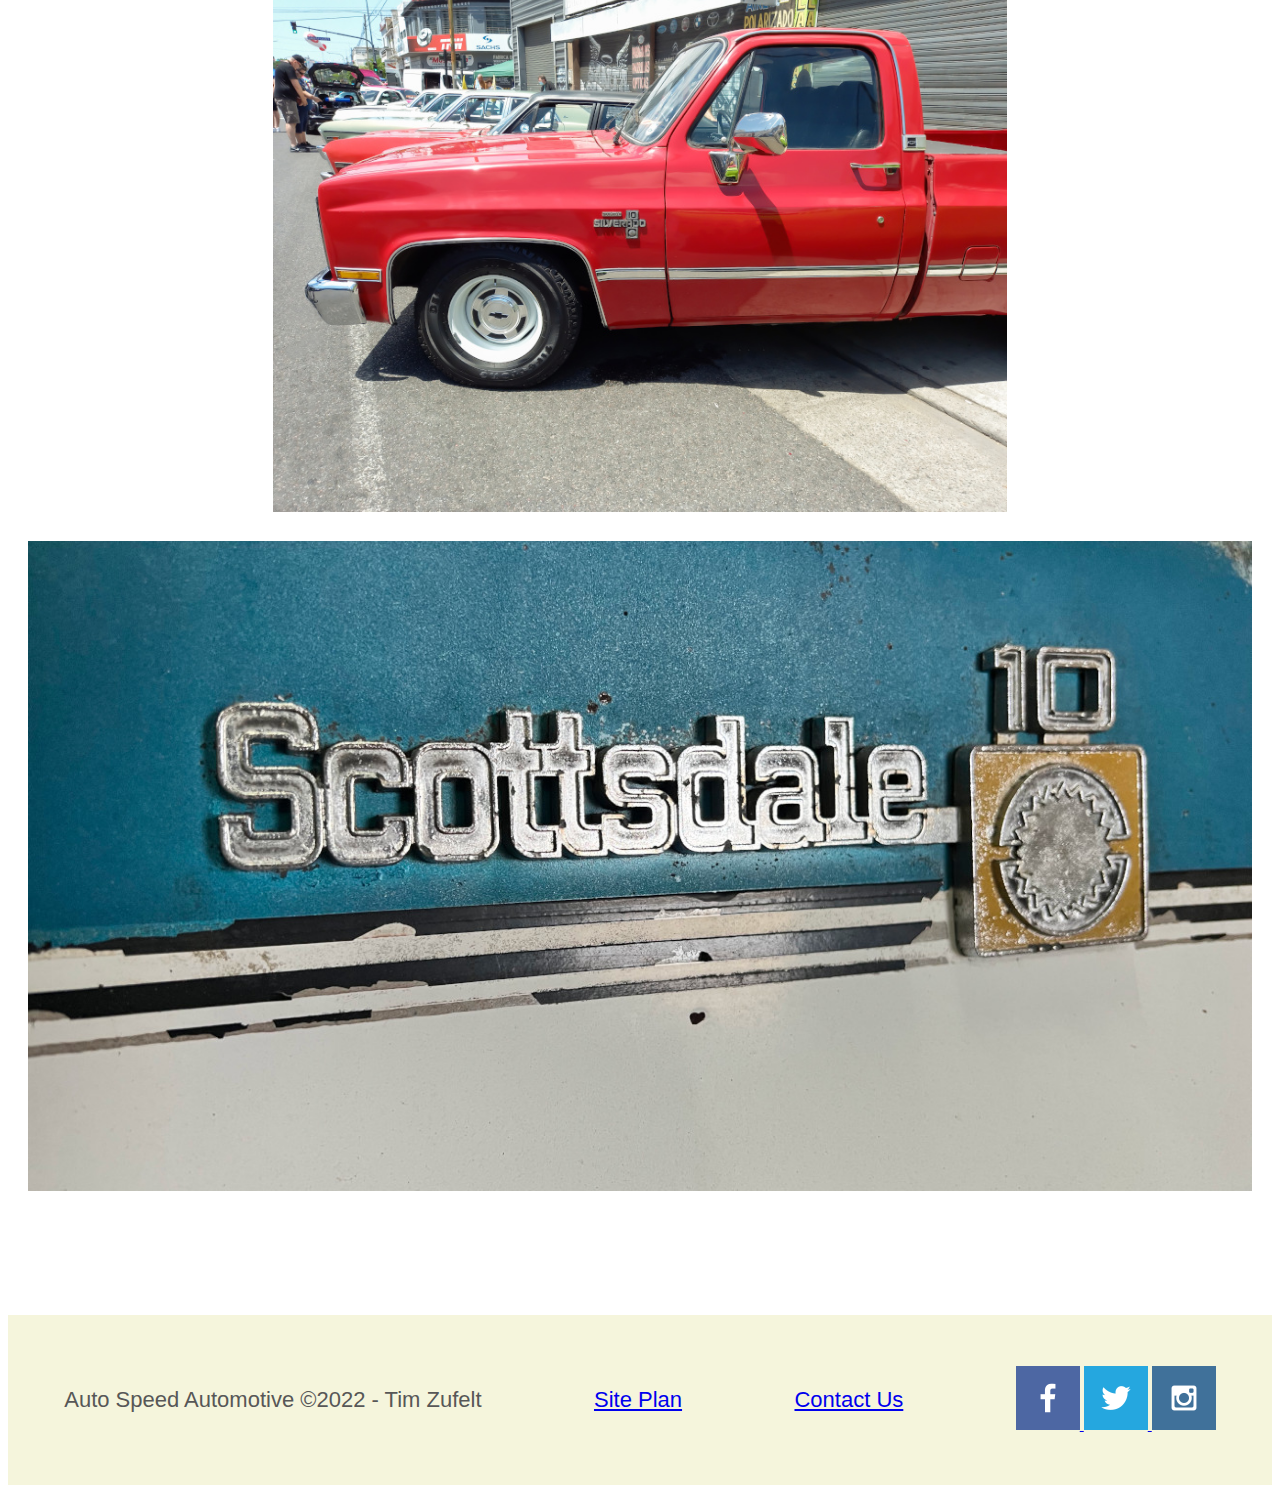
==== commit fea6221c: "fixed errors code validator" ====
--- a/personal-page/index.html
+++ b/personal-page/index.html
@@ -1,10 +1,10 @@
 <!DOCTYPE html>
 <html lang="en">
   <head>
-    <meta charset="UTF-8" />
-    <meta http-equiv="X-UA-Compatible" content="IE=edge" />
-    <meta name="viewport" content="width=device-width, initial-scale=1.0" />
-    <link rel="stylesheet" href="styles/style.css" />
+    <meta charset="UTF-8" >
+    <meta http-equiv="X-UA-Compatible" content="IE=edge" >
+    <meta name="viewport" content="width=device-width, initial-scale=1.0" >
+    <link rel="stylesheet" href="styles/style.css" >
 
     <title>Auto Speed Automotive</title>
   </head>
@@ -15,7 +15,7 @@
           class="logo"
           src="images/lowered_truck_logo.jpeg"
           alt="Slammed Logo"
-        />
+        >
       </a>
       <nav>
         <a href="index.html">Home </a>
@@ -33,7 +33,7 @@
           class="primary-img"
           src="images/blacktruck.jpeg"
           alt="SquareBody Truck"
-        />
+        >
         <section class="home-msg">
           <h2>For the Love of Trucks!</h2>
           <p>
@@ -49,16 +49,17 @@
             when I couldn’t get anyone to work on my truck, I saw I had a shop
             and the tools to do the work. Now we are a full-time restoration
             shop able to handle your needs. It is all about the story, the experience and the love. 
-            <p> I hope you can let us in to your truck family and let us share our love of trucks with you.</p>
           </p>
+          <p> I hope you can let us in to your truck family and let us share our love of trucks with you.</p>
+          
         </section>
 
         <img
           class="secondary-img"
           src="images/redsidetruck.jpeg"
           alt="Car show"
-        />
-        <img class="third-img" src="images/trucktag.jpg" alt="Custom Deluxe" />
+        >
+        <img class="third-img" src="images/trucktag.jpg" alt="Custom Deluxe" >
       </div>
     </main>
 
@@ -68,13 +69,13 @@
       <p><a href="contact.html">Contact Us</a></p>
       <div class="social">
         <a href="https://facebook.com" target="_blank">
-          <img src="images/facebook.png" alt="fb icon" />
+          <img src="images/facebook.png" alt="fb icon" >
         </a>
         <a href="https://twitter.com" target="blank">
-          <img src="images/twitter.png" alt="twitter icon" />
+          <img src="images/twitter.png" alt="twitter icon" >
         </a>
         <a href="https://instagram.com" target="blank">
-          <img src="images/instagram.png" alt="instagram icon" />
+          <img src="images/instagram.png" alt="instagram icon" >
         </a>
       </div>
     </footer>
--- a/personal-page/styles/style.css
+++ b/personal-page/styles/style.css
@@ -50,14 +50,14 @@
 }
 
 .home-msg{
-    padding: 0 180px;
+    padding: 0 20%;
 }
 
 .home-grid {
     text-align: center;
     margin-bottom: 100px;
     padding: 20px;
-    max-width: 95%;
+    
 }
 
   
@@ -70,17 +70,15 @@
 }
 
 .primary-img{
-    width: 100%;
+    max-width: 100%;
     height: 500px;
     object-fit: cover; 
 }
 
 .secondary-img{
-    width: 55%;
-    height: 450px;
+    max-width: 75%;
+    height: 550px;
     padding: 25px;
-    margin-left: 10%;
-    margin-right: 12%;
     object-fit: cover;   
 }
 
